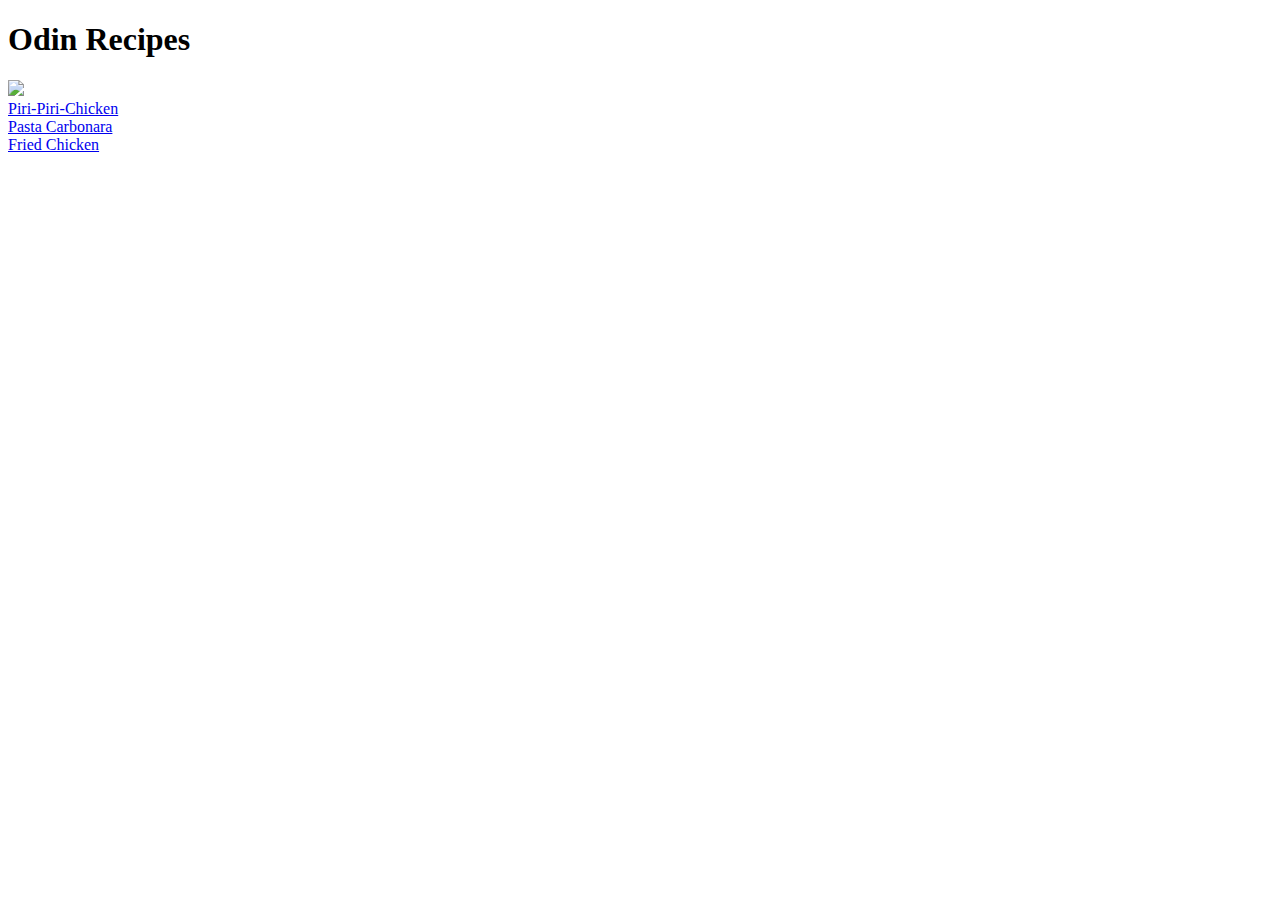
==== index.html @ abeb2411 "Add recipe links and homepage image, Edit title" ====
<!DOCTYPE html>
<html lang="en">
<head>
    <meta charset="UTF-8">
    <meta http-equiv="X-UA-Compatible" content="IE=edge">
    <meta name="viewport" content="width=device-width, initial-scale=1.0">
    <title>Odin Recipes</title>
</head>
<body>
    
    <h1>Odin Recipes</h1>
    <img src="images/Dababy-chef.gif"
    <ul>
        <li><a href="recipes/piri-piri-chicken.html">Piri-Piri-Chicken</a></li>
        <li><a href="recipes/pasta-carbonara.html">Pasta Carbonara</a></li>
        <li><a href="recipes/fried-chicken.html">Fried Chicken</a></li>
    </ul>
    

</body>
</html>
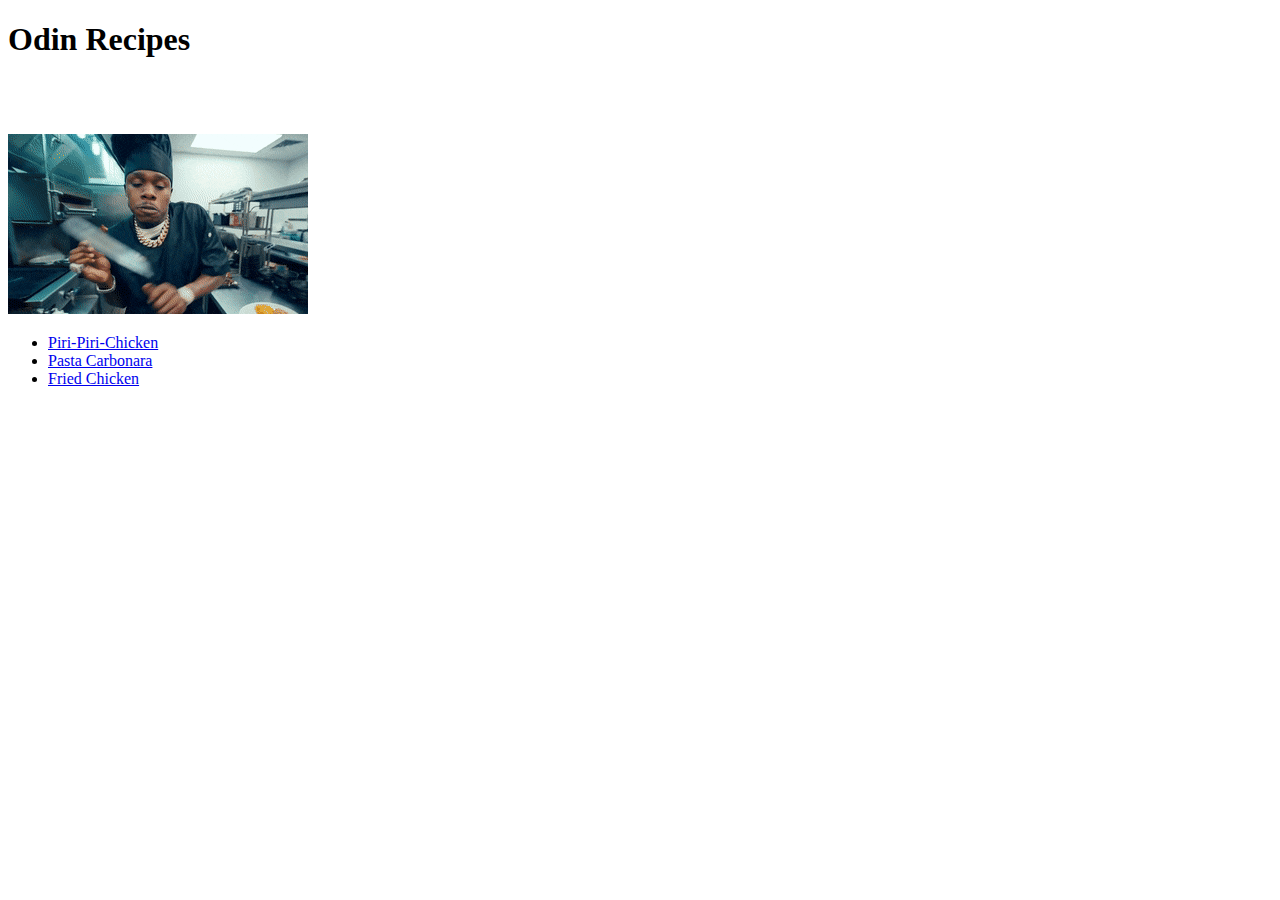
==== commit 5f00d894: "Add css stylesheet" ====
--- a/index.html
+++ b/index.html
@@ -1,21 +1,24 @@
 <!DOCTYPE html>
 <html lang="en">
 <head>
+    <link rel="stylesheet" href="style.css">
     <meta charset="UTF-8">
     <meta http-equiv="X-UA-Compatible" content="IE=edge">
     <meta name="viewport" content="width=device-width, initial-scale=1.0">
+<div class="background">
     <title>Odin Recipes</title>
 </head>
 <body>
     
-    <h1>Odin Recipes</h1>
-    <img src="images/Dababy-chef.gif"
+    <h1>Odin Recipes</h1><br><br><br>
+    <img src="images/Dababy-chef.gif" alt="Dababy cooking heat">
     <ul>
-        <li><a href="recipes/piri-piri-chicken.html">Piri-Piri-Chicken</a></li>
-        <li><a href="recipes/pasta-carbonara.html">Pasta Carbonara</a></li>
-        <li><a href="recipes/fried-chicken.html">Fried Chicken</a></li>
+        <li class="piri"><a href="recipes/piri-piri-chicken.html">Piri-Piri-Chicken</a></li>
+        <li class="pasta"><a href="recipes/pasta-carbonara.html">Pasta Carbonara</a></li>
+        <li class="chicken"><a href="recipes/fried-chicken.html">Fried Chicken</a></li>
     </ul>
     
 
 </body>
+</div>
 </html>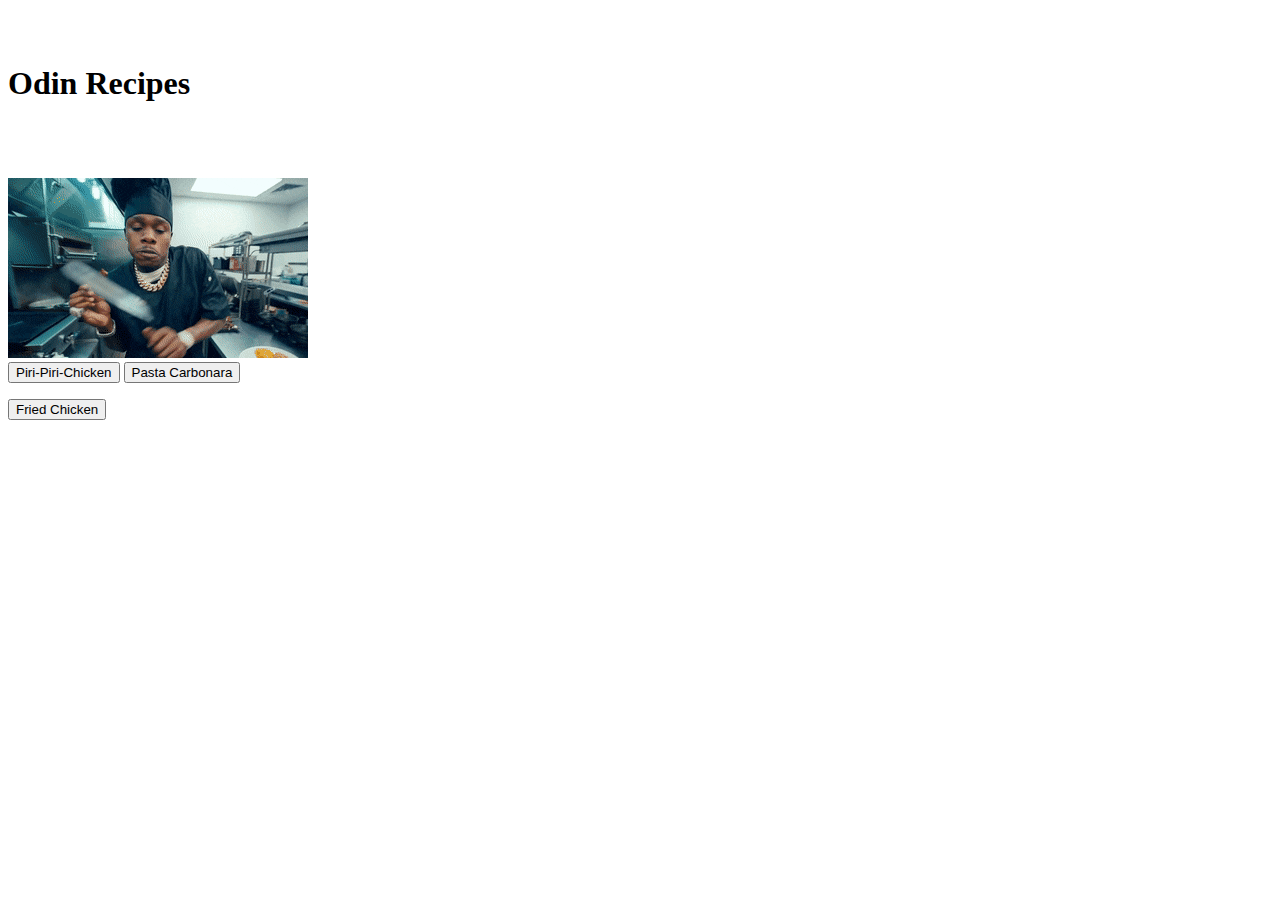
==== commit 1a46512e: "Add button type to recipe links" ====
--- a/index.html
+++ b/index.html
@@ -5,20 +5,16 @@
     <meta charset="UTF-8">
     <meta http-equiv="X-UA-Compatible" content="IE=edge">
     <meta name="viewport" content="width=device-width, initial-scale=1.0">
-<div class="background">
-    <title>Odin Recipes</title>
+    <br><br><title>Odin Recipes</title>
 </head>
 <body>
     
-    <h1>Odin Recipes</h1><br><br><br>
-    <img src="images/Dababy-chef.gif" alt="Dababy cooking heat">
-    <ul>
-        <li class="piri"><a href="recipes/piri-piri-chicken.html">Piri-Piri-Chicken</a></li>
-        <li class="pasta"><a href="recipes/pasta-carbonara.html">Pasta Carbonara</a></li>
-        <li class="chicken"><a href="recipes/fried-chicken.html">Fried Chicken</a></li>
-    </ul>
+    <h1 class="animation">Odin Recipes</h1><br><br><br>
+    <img class="shadow" src="images/Dababy-chef.gif" alt="Dababy cooking heat">
     
-
+    <br><a href="recipes/piri-piri-chicken.html"><button class="hover" type="button">Piri-Piri-Chicken</button></a>
+    <a href="recipes/pasta-carbonara.html"><button class="middle" type="button">Pasta Carbonara</button></a></p>
+    <a href="recipes/fried-chicken.html"><button class="right" type="button">Fried Chicken</button></a>
+    
 </body>
-</div>
 </html>